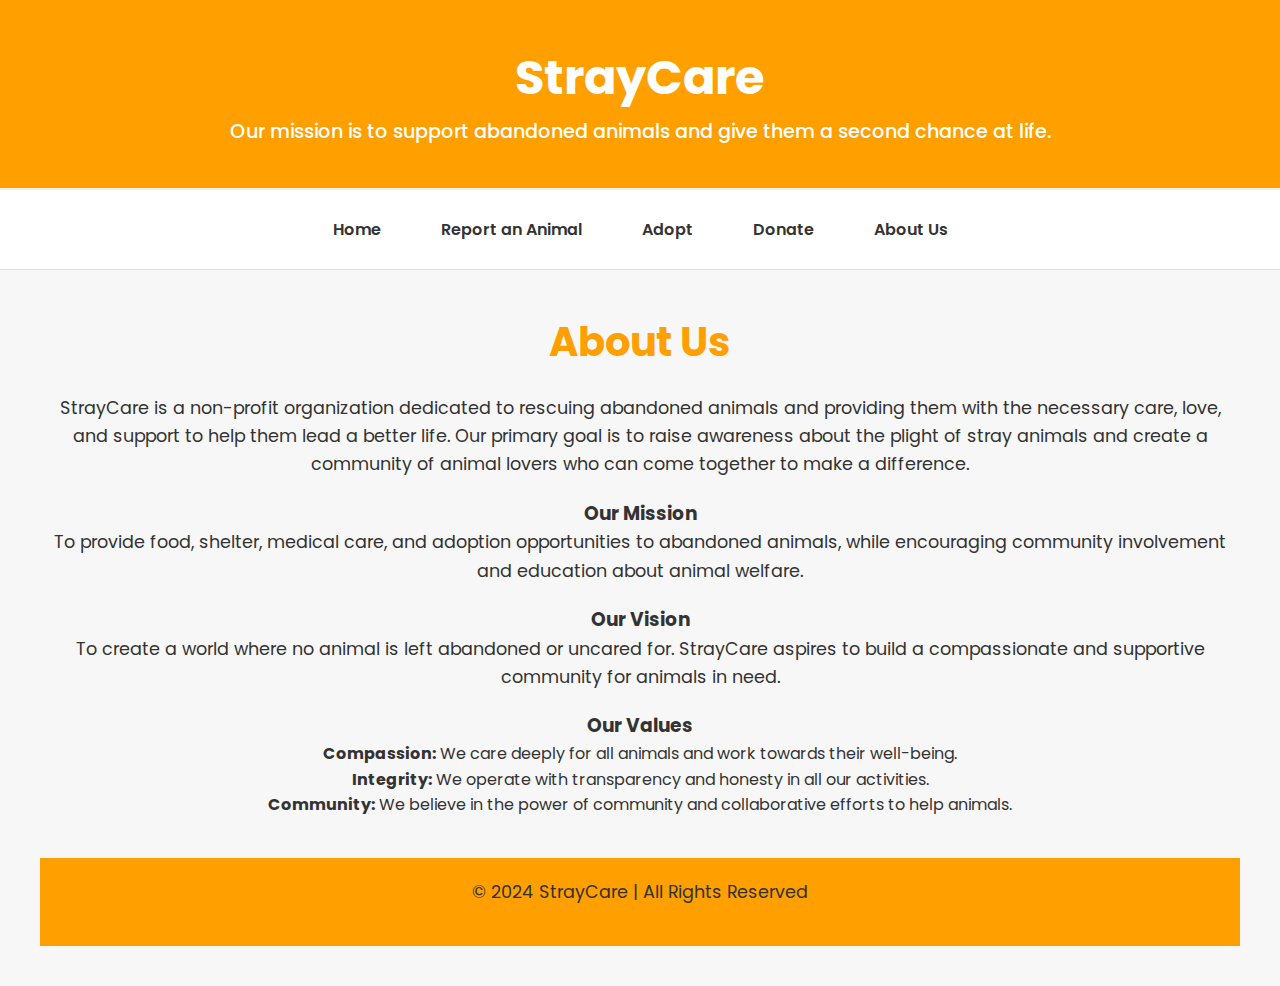
==== aboutus.html @ 460c5c90 "Add files via upload" ====
<!DOCTYPE html>
<html lang="en">

<head>
    <meta charset="UTF-8">
    <meta name="viewport" content="width=device-width, initial-scale=1.0">
    <title>StrayCare - About Us</title>
    <link href="https://fonts.googleapis.com/css2?family=Poppins:wght@400;500;600&display=swap" rel="stylesheet">
    <style>
        * {
            margin: 0;
            padding: 0;
            box-sizing: border-box;
        }
        
        body {
            font-family: 'Poppins', sans-serif;
            background-color: #f7f7f7;
            color: #333;
            line-height: 1.6;
        }
        
        /* Header */
        header {
            background-color: #ff9f00;
            color: #fff;
            padding: 20px 40px;
            text-align: center;
            border-bottom: 2px solid #f0f0f0;
        }
        
        header h1 {
            font-size: 2.5rem;
            font-weight: 700;
        }
        
        header p {
            font-size: 1.1rem;
            font-weight: 500;
        }
        
        /* Navbar */
        nav {
            background-color: #ffffff;
            display: flex;
            justify-content: center;
            align-items: center;
            padding: 10px 0;
            border-bottom: 1px solid #ddd;
        }
        
        nav a {
            color: #333;
            text-decoration: none;
            font-weight: 600;
            padding: 15px 30px;
            transition: background-color 0.3s;
        }
        
        nav a:hover {
            background-color: #f0f0f0;
            border-radius: 5px;
        }
        
        /* Main Content */
        .main-content {
            display: flex;
            justify-content: space-between;
            margin: 40px 20px;
        }
        
        /* Sidebar */
        .sidebar {
            width: 25%;
            background-color: #fff;
            padding: 20px;
            box-shadow: 0 0 10px rgba(0, 0, 0, 0.1);
            border-radius: 10px;
        }
        
        .sidebar h2 {
            font-size: 1.8rem;
            color: #ff9f00;
            margin-bottom: 20px;
        }
        
        .sidebar ul {
            list-style-type: none;
        }
        
        .sidebar ul li {
            margin: 15px 0;
            font-size: 1.1rem;
            font-weight: 500;
        }
        
        /* Post Feed */
        .post-feed {
            width: 70%;
        }
        
        .post {
            background-color: #fff;
            padding: 20px;
            margin-bottom: 20px;
            border-radius: 10px;
            box-shadow: 0 2px 15px rgba(0, 0, 0, 0.05);
        }
        
        .post-header {
            display: flex;
            align-items: center;
            margin-bottom: 15px;
        }
        
        .post-header img {
            border-radius: 50%;
            width: 50px;
            height: 50px;
            margin-right: 15px;
        }
        
        .post-header h3 {
            font-size: 1.5rem;
            font-weight: 600;
        }
        
        .post-content p {
            font-size: 1.1rem;
            color: #555;
            margin-bottom: 20px;
        }
        
        /* Like and Comment Buttons */
        .post-footer {
            display: flex;
            justify-content: space-between;
            align-items: center;
        }
        
        .post-footer button {
            background-color: #ff9f00;
            color: white;
            border: none;
            padding: 10px 20px;
            font-size: 1.1rem;
            font-weight: 500;
            border-radius: 25px;
            transition: background-color 0.3s;
            cursor: pointer;
        }
        
        .post-footer button:hover {
            background-color: #e68900;
        }
        
        /* Profile Card */
        .profile-card {
            background-color: #fff;
            padding: 20px;
            border-radius: 10px;
            box-shadow: 0 0 10px rgba(0, 0, 0, 0.1);
            text-align: center;
            margin-bottom: 40px;
        }
        
        .profile-card img {
            border-radius: 50%;
            width: 120px;
            height: 120px;
            margin-bottom: 20px;
        }
        
        .profile-card h3 {
            font-size: 1.8rem;
            font-weight: 600;
            color: #ff9f00;
            margin-bottom: 10px;
        }
        
        .profile-card p {
            font-size: 1.1rem;
            color: #777;
        }
        
        /* Buttons */
        .btn, .view-attachment {
            background-color: #ff9f00;
            color: #fff;
            padding: 12px 25px;
            border-radius: 30px;
            border: none;
            text-decoration: none;
            font-weight: 500;
            display: inline-block;
            text-align: center;
            transition: background-color 0.3s;
        }
        
        .btn:hover, .view-attachment:hover {
            background-color: #e68900;
        }
        
        /* Footer */
        footer {
            text-align: center;
            padding: 20px;
            background-color: #ff9f00;
            color: #fff;
            margin-top: 40px;
        }
        
        /* Responsive Design */
        @media (max-width: 1024px) {
            .main-content {
                flex-direction: column;
                align-items: center;
            }
        
            .sidebar, .post-feed {
                width: 100%;
                max-width: 600px;
            }
        
            .post-footer button {
                width: 100%;
                padding: 10px;
            }
        
            nav a {
                padding: 10px;
                font-size: 0.9rem;
            }
        }
        
        @media (max-width: 768px) {
            header h1 {
                font-size: 2rem;
            }
        
            header p {
                font-size: 1rem;
            }
        
            .sidebar {
                margin-bottom: 20px;
            }
        
            .post-header h3 {
                font-size: 1.2rem;
            }
        
            .profile-card h3 {
                font-size: 1.5rem;
            }
        
            nav a {
                padding: 10px;
                font-size: 0.8rem;
            }
        }
        
        @media (max-width: 480px) {
            nav {
                flex-direction: column;
            }
        
            .profile-card img {
                width: 100px;
                height: 100px;
            }
        
            .profile-card h3 {
                font-size: 1.2rem;
            }
        
            .btn {
                padding: 10px 20px;
            }
        
            footer {
                font-size: 0.9rem;
            }
        }
        
        /* General Reset */
        * {
            margin: 0;
            padding: 0;
            box-sizing: border-box;
        }

        body {
            font-family: 'Poppins', sans-serif;
            background-color: #f7f7f7;
            color: #333;
            line-height: 1.6;
        }

        /* Header */
        header {
            background-color: #ff9f00;
            color: #fff;
            padding: 40px;
            text-align: center;
            border-bottom: 2px solid #f0f0f0;
        }

        header h1 {
            font-size: 3rem;
            font-weight: 700;
        }

        header p {
            font-size: 1.2rem;
            font-weight: 500;
        }

        /* Navbar */
        nav {
            background-color: #ffffff;
            display: flex;
            justify-content: center;
            align-items: center;
            padding: 12px 0;
            border-bottom: 1px solid #ddd;
        }

        nav a {
            color: #333;
            text-decoration: none;
            font-weight: 600;
            padding: 15px 30px;
            transition: background-color 0.3s;
        }

        nav a:hover {
            background-color: #f0f0f0;
            border-radius: 5px;
        }

        /* About Us Section */
        .about-us-section {
            padding: 40px;
            text-align: center;
        }

        .about-us-section h2 {
            font-size: 2.5rem;
            color: #ff9f00;
            margin-bottom: 20px;
        }

        .about-us-section p {
            font-size: 1.1rem;
            color: #333;
            line-height: 1.6;
            margin-bottom: 20px;
        }

        .about-us-section .team {
            display: flex;
            justify-content: center;
            align-items: center;
            gap: 30px;
            margin-top: 40px;
        }

        .team-member {
            background-color: #fff;
            padding: 30px;
            border-radius: 10px;
            box-shadow: 0 0 15px rgba(0, 0, 0, 0.1);
            text-align: center;
            width: 220px;
        }

        .team-member img {
            width: 150px;
            height: 150px;
            border-radius: 50%;
            margin-bottom: 15px;
        }

        .team-member h4 {
            font-size: 1.3rem;
            color: #ff9f00;
            margin-bottom: 10px;
        }

        .team-member p {
            font-size: 1rem;
            color: #555;
        }

        /* Footer */
        footer {
            text-align: center;
            padding: 20px;
            background-color: #ff9f00;
            color: #fff;
            margin-top: 40px;
        }

        /* Responsive Design */
        @media (max-width: 768px) {
            .team {
                flex-direction: column;
            }
        }
    </style>
</head>

<body>

    <!-- Header -->
    <header>
        <h1>StrayCare</h1>
        <p>Our mission is to support abandoned animals and give them a second chance at life.</p>
    </header>

    <!-- Navbar -->
    <nav>
        <a href="index.html">Home</a>
        <a href="report-animal.html">Report an Animal</a>
        <a href="adopt.html">Adopt</a>
        <a href="donate.html">Donate</a>
        <a href="about.html">About Us</a>
    </nav>

    <!-- About Us Section -->
    <div class="about-us-section">
        <h2>About Us</h2>
        <p>StrayCare is a non-profit organization dedicated to rescuing abandoned animals and providing them with the necessary care, love, and support to help them lead a better life. Our primary goal is to raise awareness about the plight of stray animals and create a community of animal lovers who can come together to make a difference.</p>

        <h3>Our Mission</h3>
        <p>To provide food, shelter, medical care, and adoption opportunities to abandoned animals, while encouraging community involvement and education about animal welfare.</p>

        <h3>Our Vision</h3>
        <p>To create a world where no animal is left abandoned or uncared for. StrayCare aspires to build a compassionate and supportive community for animals in need.</p>

        <h3>Our Values</h3>
        <ul>
            <strong>Compassion:</strong> We care deeply for all animals and work towards their well-being.</li>
            <br>
            <strong>Integrity:</strong> We operate with transparency and honesty in all our activities.</li>
            <br>
            <strong>Community:</strong> We believe in the power of community and collaborative efforts to help animals.</li>
        </ul>

       
    <!-- Footer -->
    <footer>
        <p>&copy; 2024 StrayCare | All Rights Reserved</p>
    </footer>

</body> 

</html>
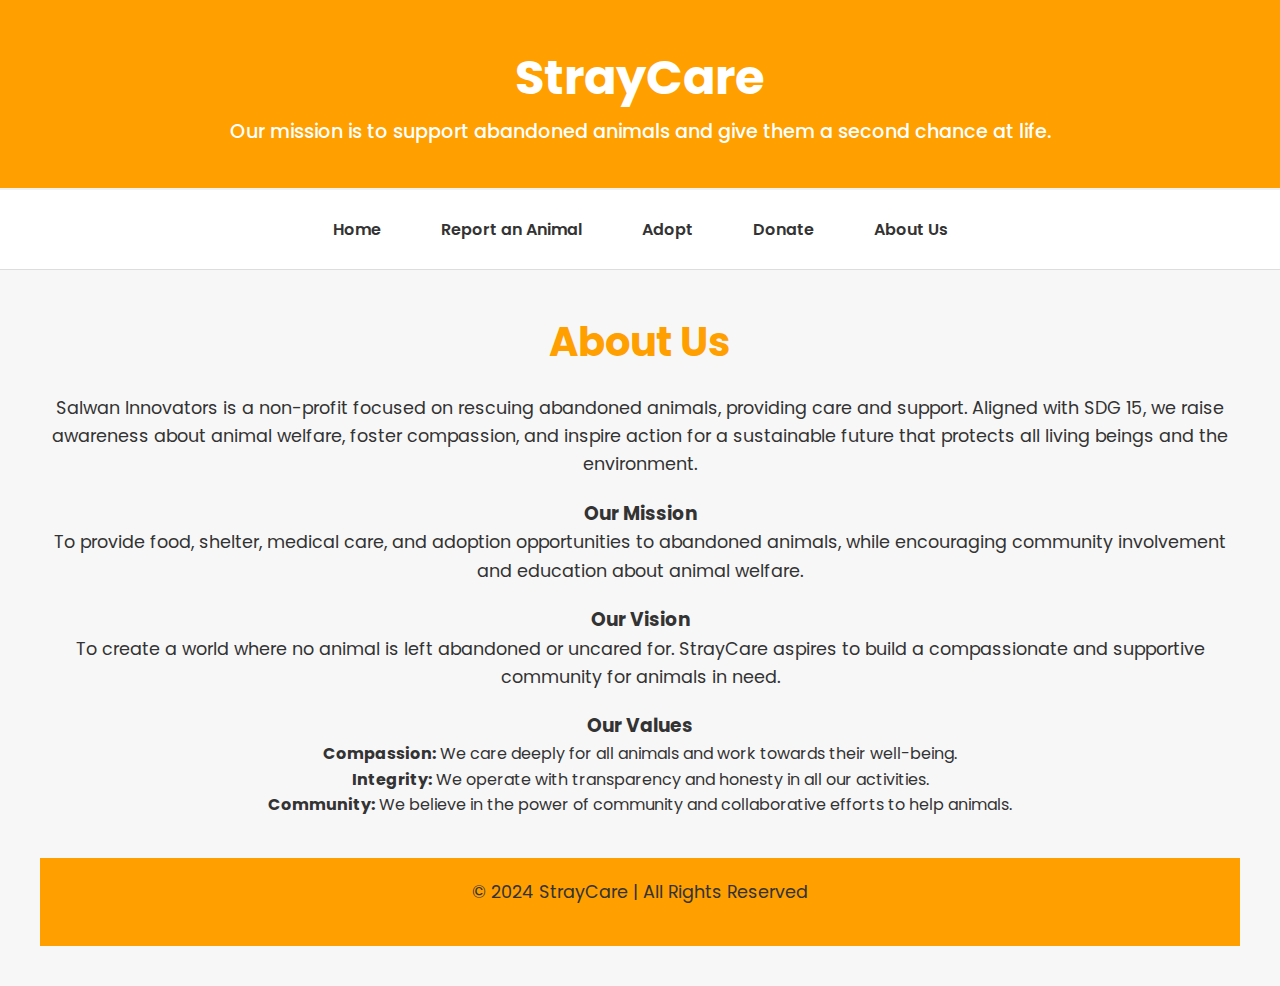
==== commit 489fc51e: "Update aboutus.html" ====
--- a/aboutus.html
+++ b/aboutus.html
@@ -431,7 +431,7 @@
     <!-- About Us Section -->
     <div class="about-us-section">
         <h2>About Us</h2>
-        <p>StrayCare is a non-profit organization dedicated to rescuing abandoned animals and providing them with the necessary care, love, and support to help them lead a better life. Our primary goal is to raise awareness about the plight of stray animals and create a community of animal lovers who can come together to make a difference.</p>
+        <p>Salwan Innovators is a non-profit focused on rescuing abandoned animals, providing care and support. Aligned with SDG 15, we raise awareness about animal welfare, foster compassion, and inspire action for a sustainable future that protects all living beings and the environment.</p>
 
         <h3>Our Mission</h3>
         <p>To provide food, shelter, medical care, and adoption opportunities to abandoned animals, while encouraging community involvement and education about animal welfare.</p>
